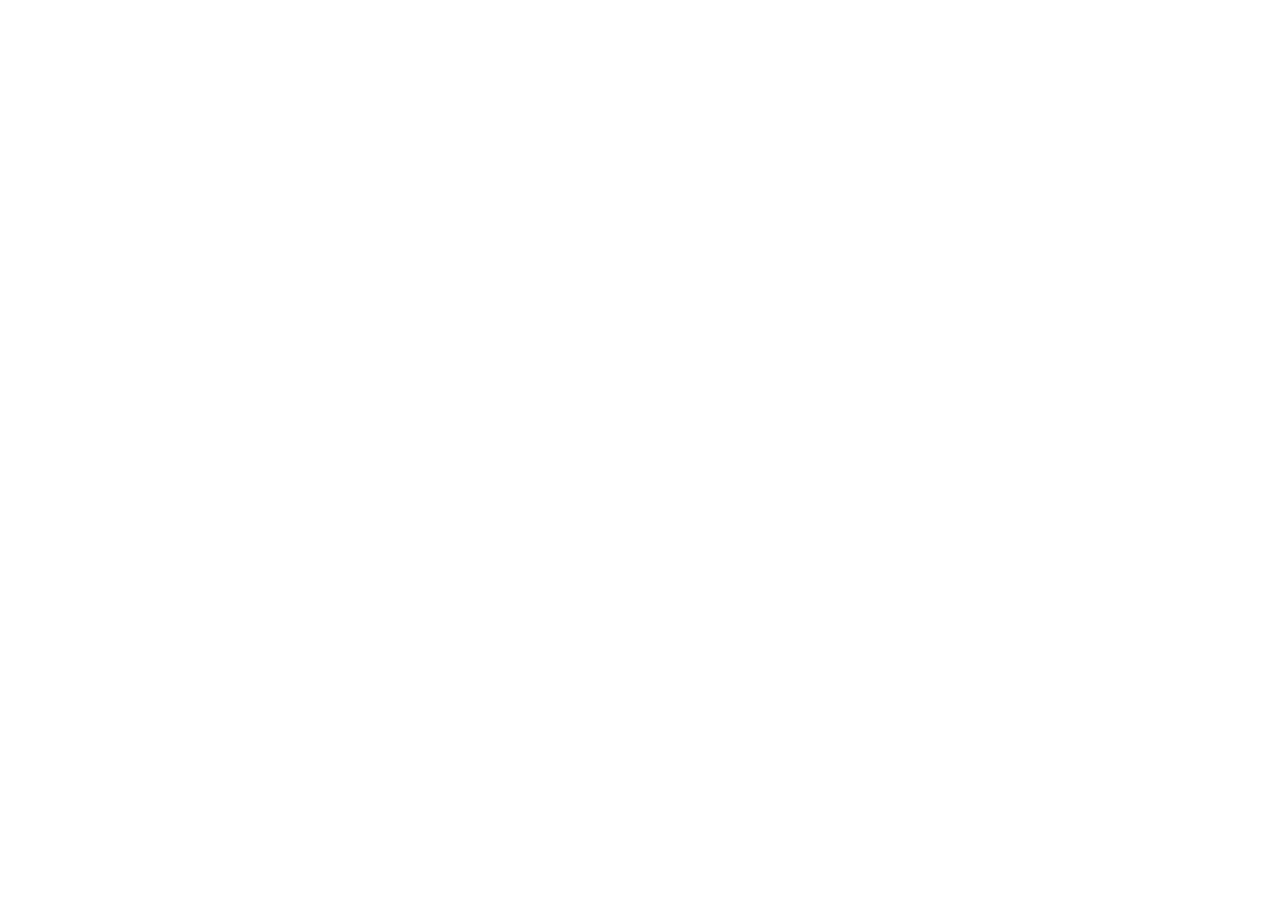
==== index.html @ 2c225049 "inicio" ====
<!DOCTYPE html>
<html lang="en">
<head>
    <meta charset="UTF-8">
    <meta name="viewport" content="width=device-width, initial-scale=1.0">
    <title>LAURA</title>
    <link rel="stylesheet" href="style.css">
</head>
<body>
    
</body>
</html>
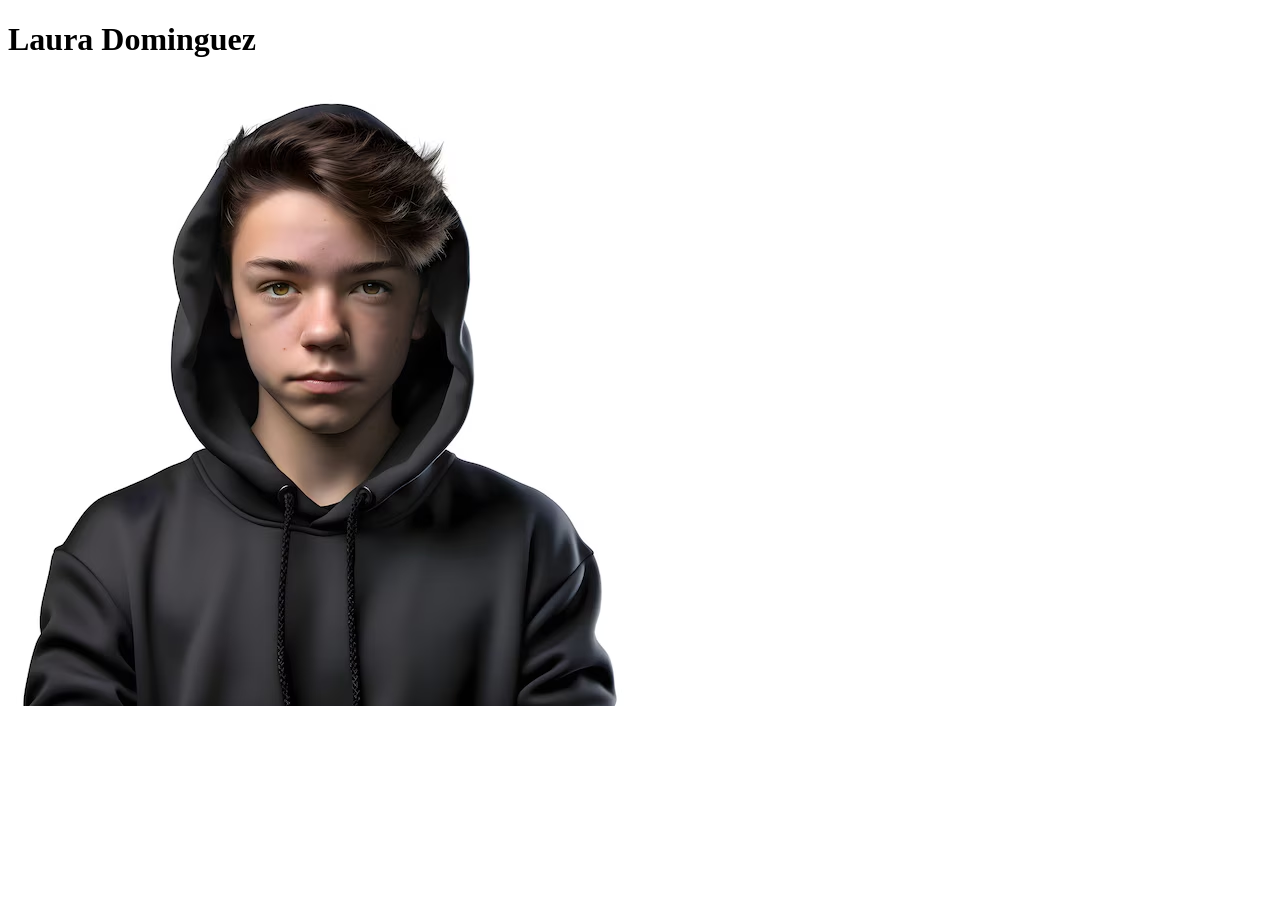
==== commit bf9d5670: "agregue una imagen" ====
--- a/index.html
+++ b/index.html
@@ -3,10 +3,11 @@
 <head>
     <meta charset="UTF-8">
     <meta name="viewport" content="width=device-width, initial-scale=1.0">
-    <title>LAURA</title>
+    <title>Laura</title>
     <link rel="stylesheet" href="style.css">
 </head>
 <body>
-    
+    <h1>Laura Dominguez</h1>
+    <img src="img/perfil.avif" alt="">
 </body>
 </html>
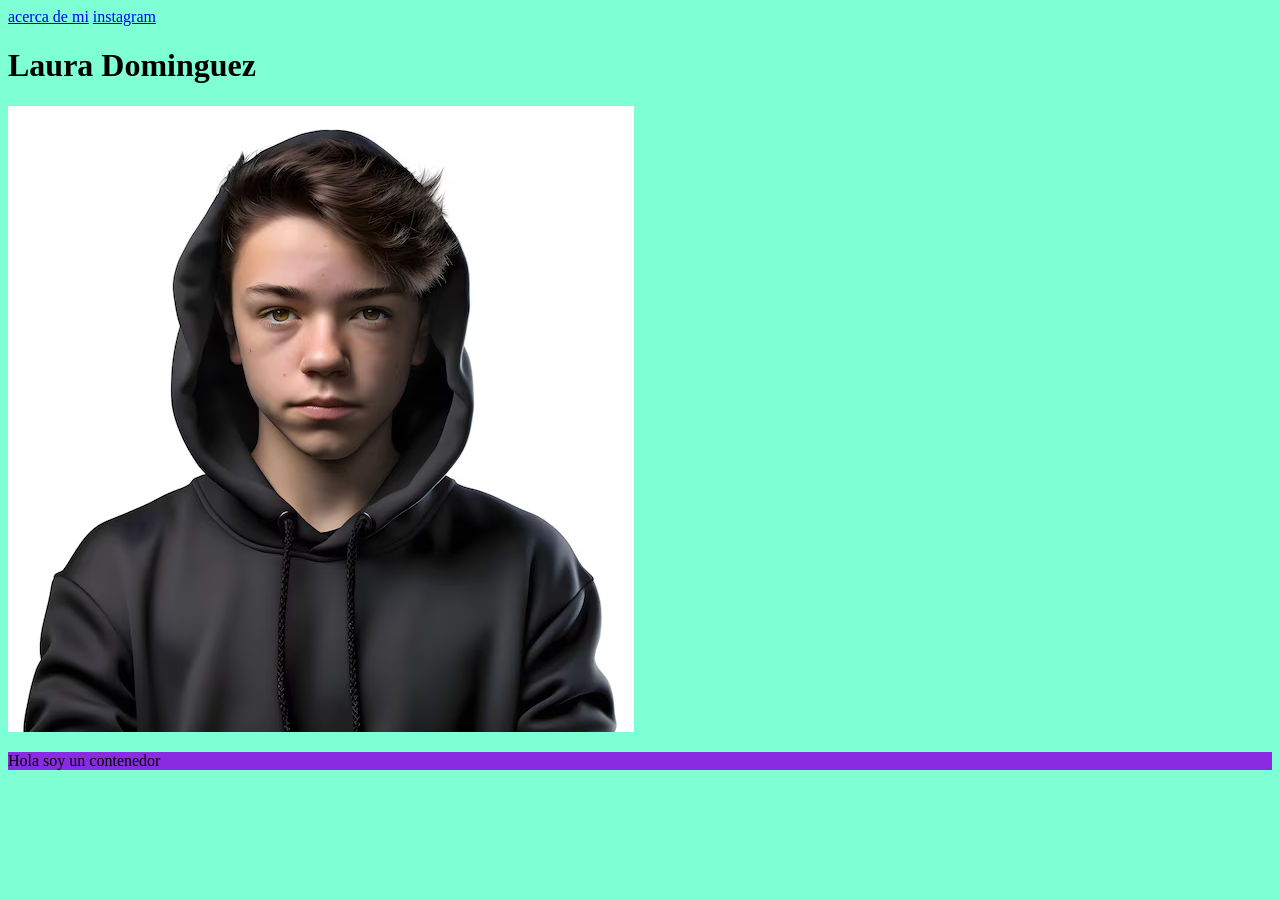
==== commit db420fea: "agrege un link" ====
--- a/index.html
+++ b/index.html
@@ -7,7 +7,14 @@
     <link rel="stylesheet" href="style.css">
 </head>
 <body>
+    <nav>
+        <a href="#acerca">acerca de mi</a>
+        <a href="https://www.instagram.com/">instagram</a>
+    </nav>
     <h1>Laura Dominguez</h1>
     <img src="img/perfil.avif" alt="">
+    <div id="acerca" class="contenedor" >
+        <p>Hola soy un contenedor</p>
+    </div>
 </body>
 </html>
--- a/style.css
+++ b/style.css
@@ -0,0 +1,8 @@
+body {
+    background-color: aquamarine;
+}
+
+.contenedor {
+    background-color: blueviolet;
+}
+
